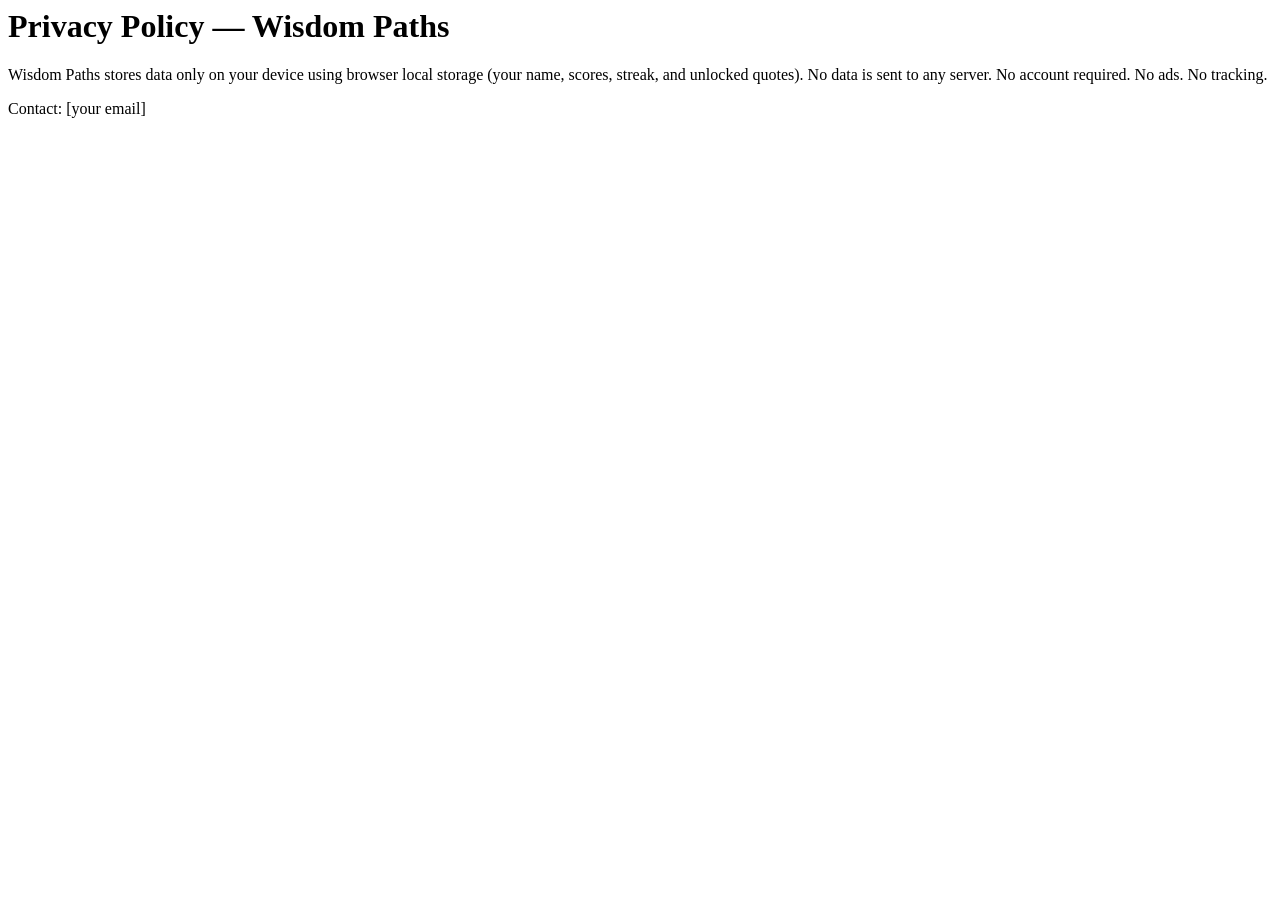
==== privacy.html @ aceb2315 "Create privacy.html" ====
<html><body>
  <h1>Privacy Policy — Wisdom Paths</h1>
  <p>Wisdom Paths stores data only on your device using
  browser local storage (your name, scores, streak, and
  unlocked quotes). No data is sent to any server.
  No account required. No ads. No tracking.</p>
  <p>Contact: [your email]</p>
  </body></html>
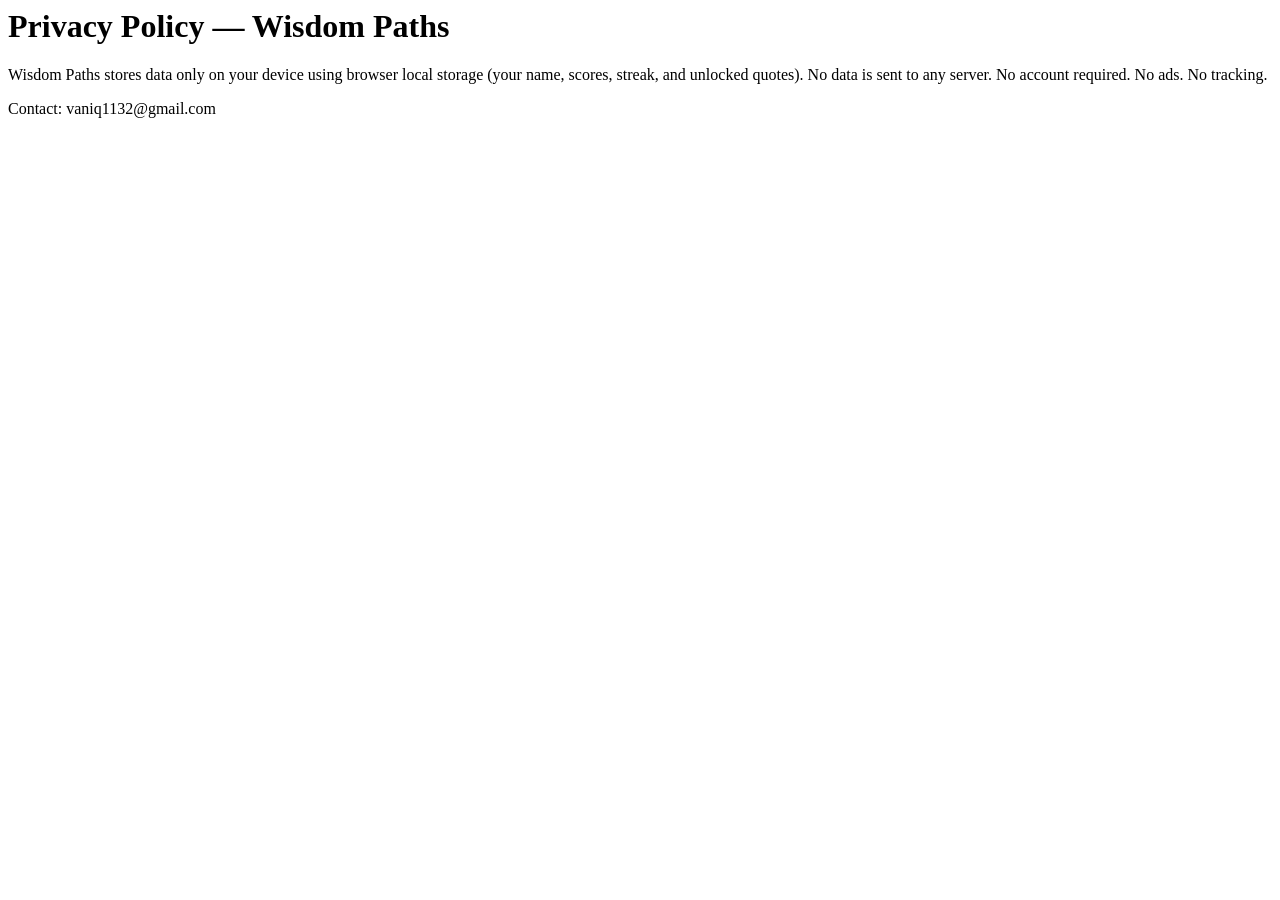
==== commit 5cd12188: "Update privacy.html" ====
--- a/privacy.html
+++ b/privacy.html
@@ -4,5 +4,5 @@
   browser local storage (your name, scores, streak, and
   unlocked quotes). No data is sent to any server.
   No account required. No ads. No tracking.</p>
-  <p>Contact: [your email]</p>
+  <p>Contact: vaniq1132@gmail.com</p>
   </body></html>
